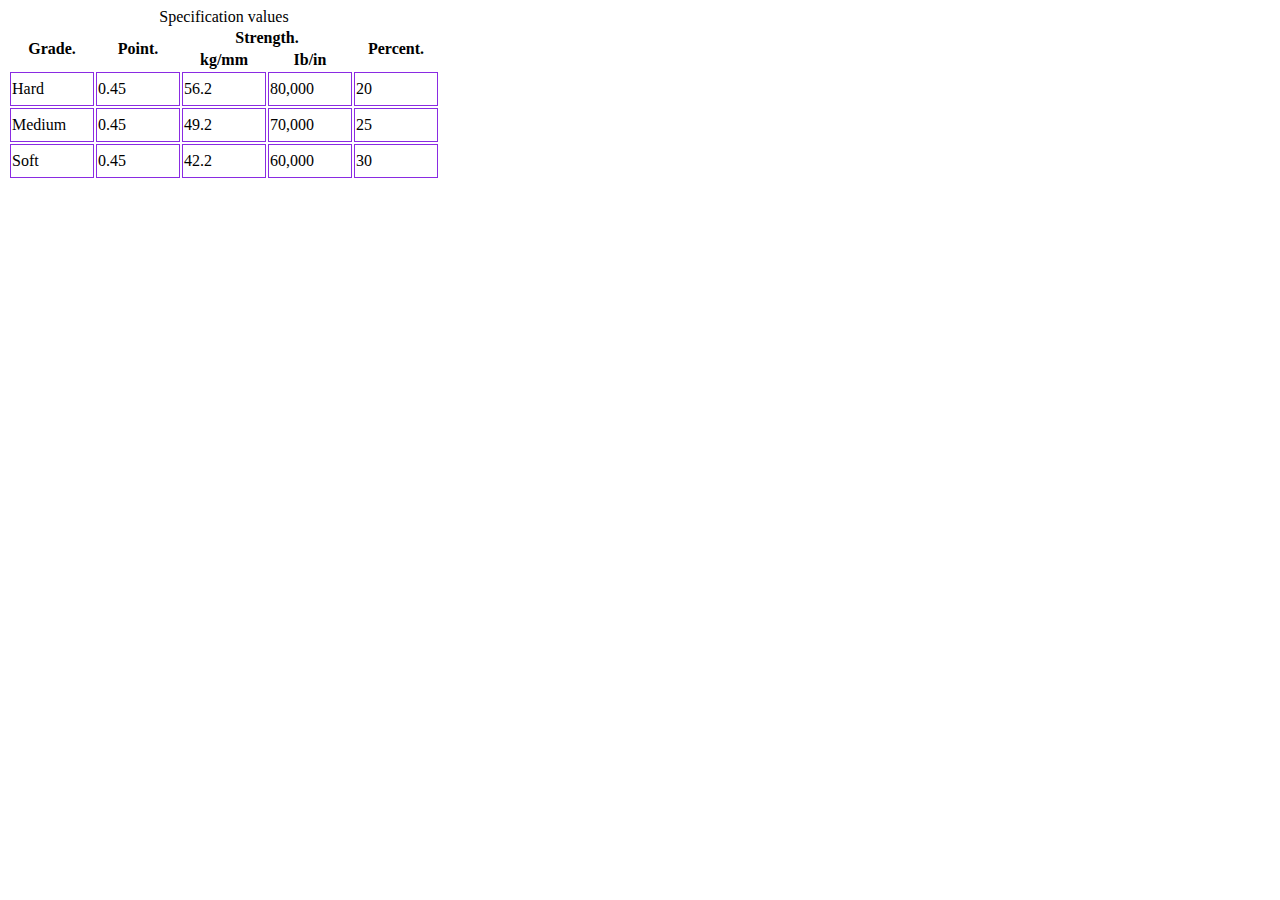
==== table.html @ 0d596cc3 "Add files via upload" ====
<!DOCTYPE html>
<html lang="ko">
<head>
    <meta charset="UTF-8">
    <title>Document</title>
    <link rel="stylesheet" href="boostcourse1.css">
</head>
<body>
    <table>
    <caption>Specification values</caption>
    <thread>
        <tr>
            <th rowspan="2">Grade.</th>
            <th rowspan="2">Point.</th>
            <th colspan="2">Strength.</th>
            <th rowspan="2">Percent.</th>
        </tr>
        <tr>
            <th>kg/mm</th>
            <th>Ib/in</th>
        </tr>
    </thread>
    <tbody>
        <tr>
            <td>Hard</td>
            <td>0.45</td>
            <td>56.2</td>
            <td>80,000</td>
            <td>20</td>
        </tr>
        <tr>
            <td>Medium</td>
            <td>0.45</td>
            <td>49.2</td>
            <td>70,000</td>
            <td>25</td>
        </tr>
        <tr>
            <td>Soft</td>
            <td>0.45</td>
            <td>42.2</td>
            <td>60,000</td>
            <td>30</td>
        </tr>
    </tbody>
    </table>
</body>
</html>
---- boostcourse1.css ----
td {
    border: 1px solid blueviolet;
    width: 80px;
    height: 30px;
}
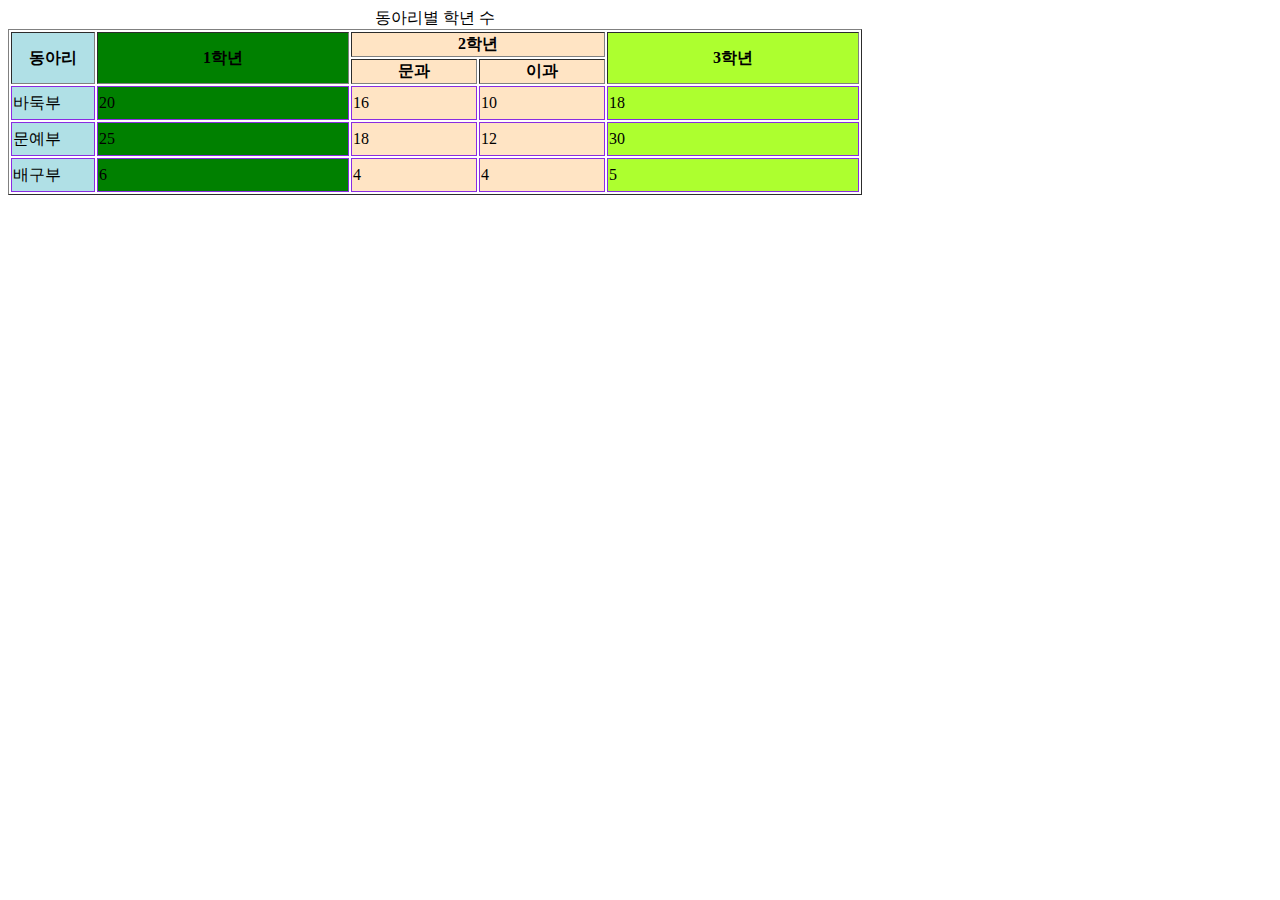
==== commit 8fca4293: "Add files via upload" ====
--- a/table.html
+++ b/table.html
@@ -6,43 +6,49 @@
     <link rel="stylesheet" href="boostcourse1.css">
 </head>
 <body>
-    <table>
-    <caption>Specification values</caption>
-    <thread>
-        <tr>
-            <th rowspan="2">Grade.</th>
-            <th rowspan="2">Point.</th>
-            <th colspan="2">Strength.</th>
-            <th rowspan="2">Percent.</th>
-        </tr>
-        <tr>
-            <th>kg/mm</th>
-            <th>Ib/in</th>
-        </tr>
-    </thread>
-    <tbody>
-        <tr>
-            <td>Hard</td>
-            <td>0.45</td>
-            <td>56.2</td>
-            <td>80,000</td>
-            <td>20</td>
-        </tr>
-        <tr>
-            <td>Medium</td>
-            <td>0.45</td>
-            <td>49.2</td>
-            <td>70,000</td>
-            <td>25</td>
-        </tr>
-        <tr>
-            <td>Soft</td>
-            <td>0.45</td>
-            <td>42.2</td>
-            <td>60,000</td>
-            <td>30</td>
-        </tr>
-    </tbody>
+    <table border="1">
+        <caption>동아리별 학년 수</caption>
+        <colgroup>
+            <col style="background-color: powderblue;" width="10%">
+            <col style="background-color: green;" width="30%">
+            <col span="2" style="background-color: bisque;" width="15%">
+            <col style="background-color: greenyellow;" width="30%">
+        </colgroup>
+        <thread>
+            <tr>
+                <th rowspan="2">동아리</th>
+                <th rowspan="2">1학년</th>
+                <th colspan="2">2학년</th>
+                <th rowspan="2">3학년</th>
+            </tr>
+            <tr>
+                <th>문과</th>
+                <th>이과</th>
+            </tr>
+        </thread>
+        <tbody>
+            <tr>
+                <td>바둑부</td>
+                <td>20</td>
+                <td>16</td>
+                <td>10</td>
+                <td>18</td>
+            </tr>
+            <tr>
+                <td>문예부</td>
+                <td>25</td>
+                <td>18</td>
+                <td>12</td>
+                <td>30</td>
+            </tr>
+            <tr>
+                <td>배구부</td>
+                <td>6</td>
+                <td>4</td>
+                <td>4</td>
+                <td>5</td>
+            </tr>
+        </tbody>
     </table>
 </body>
 </html>